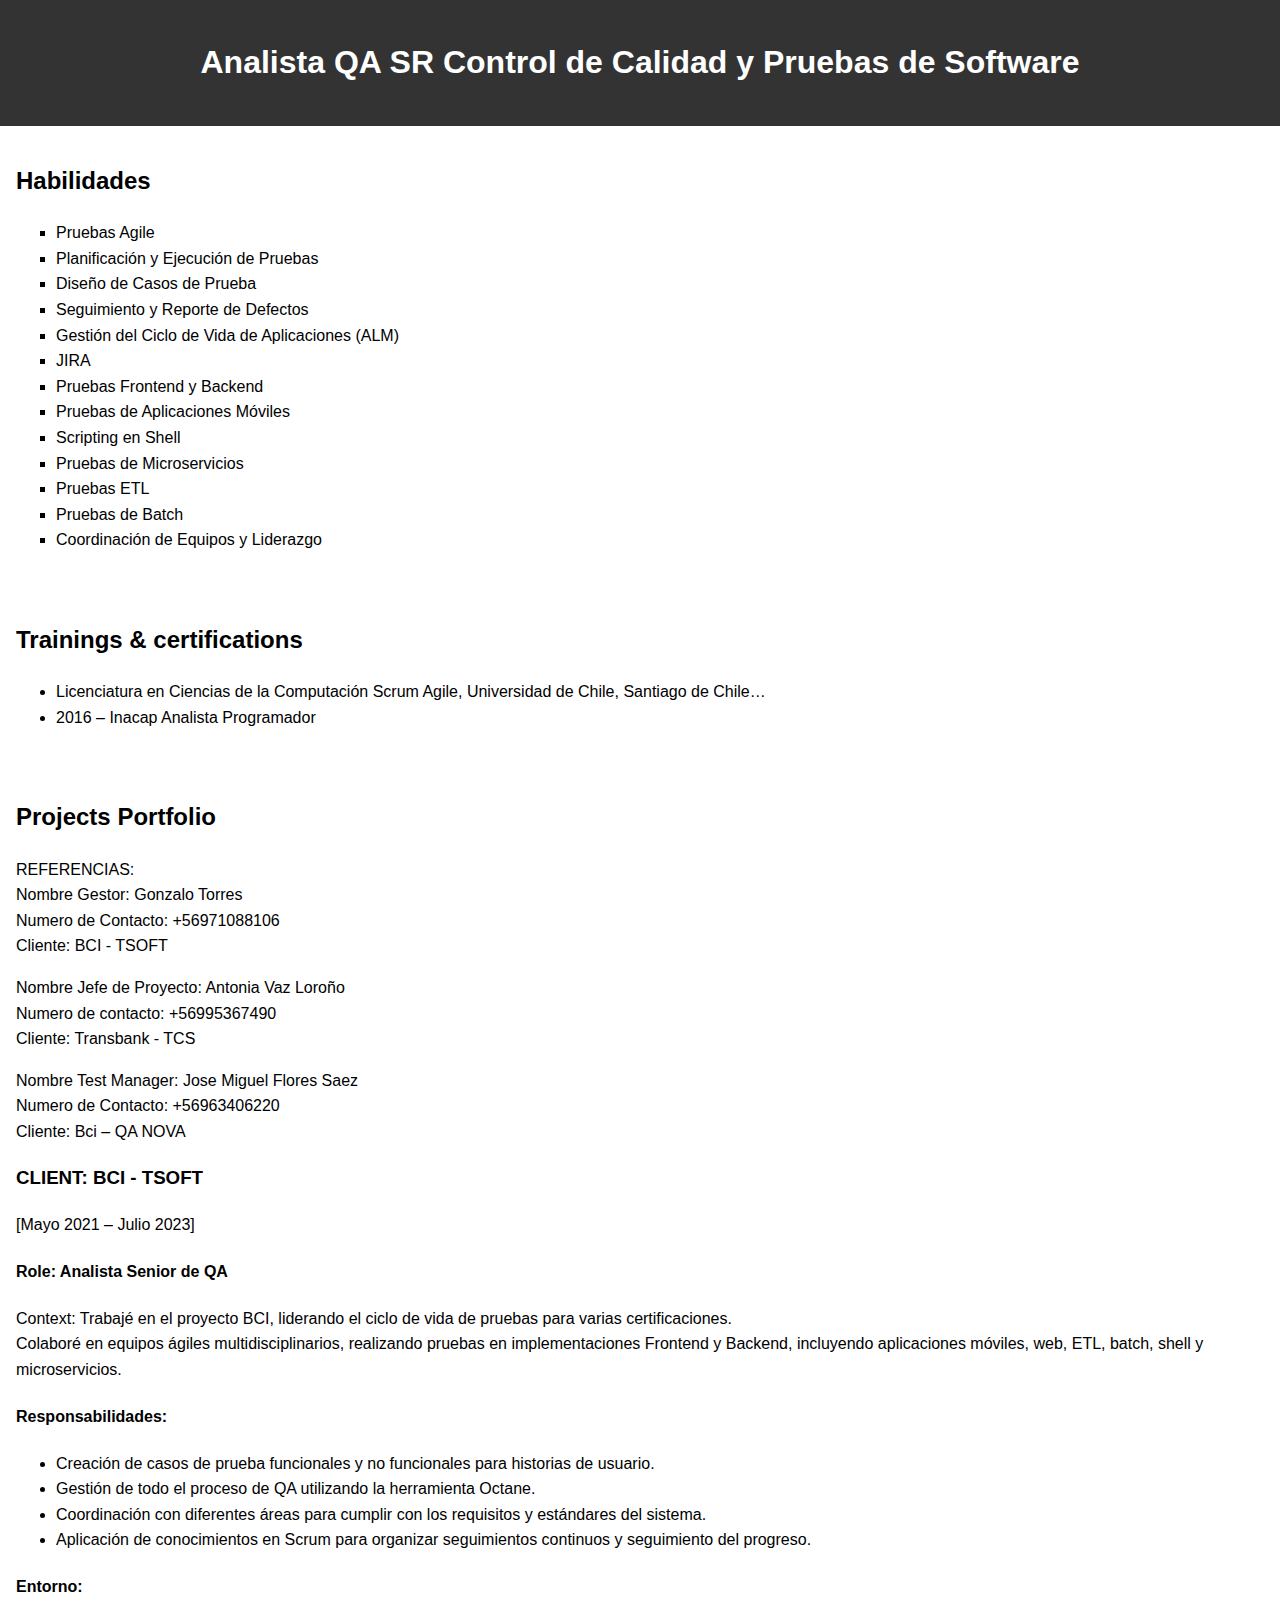
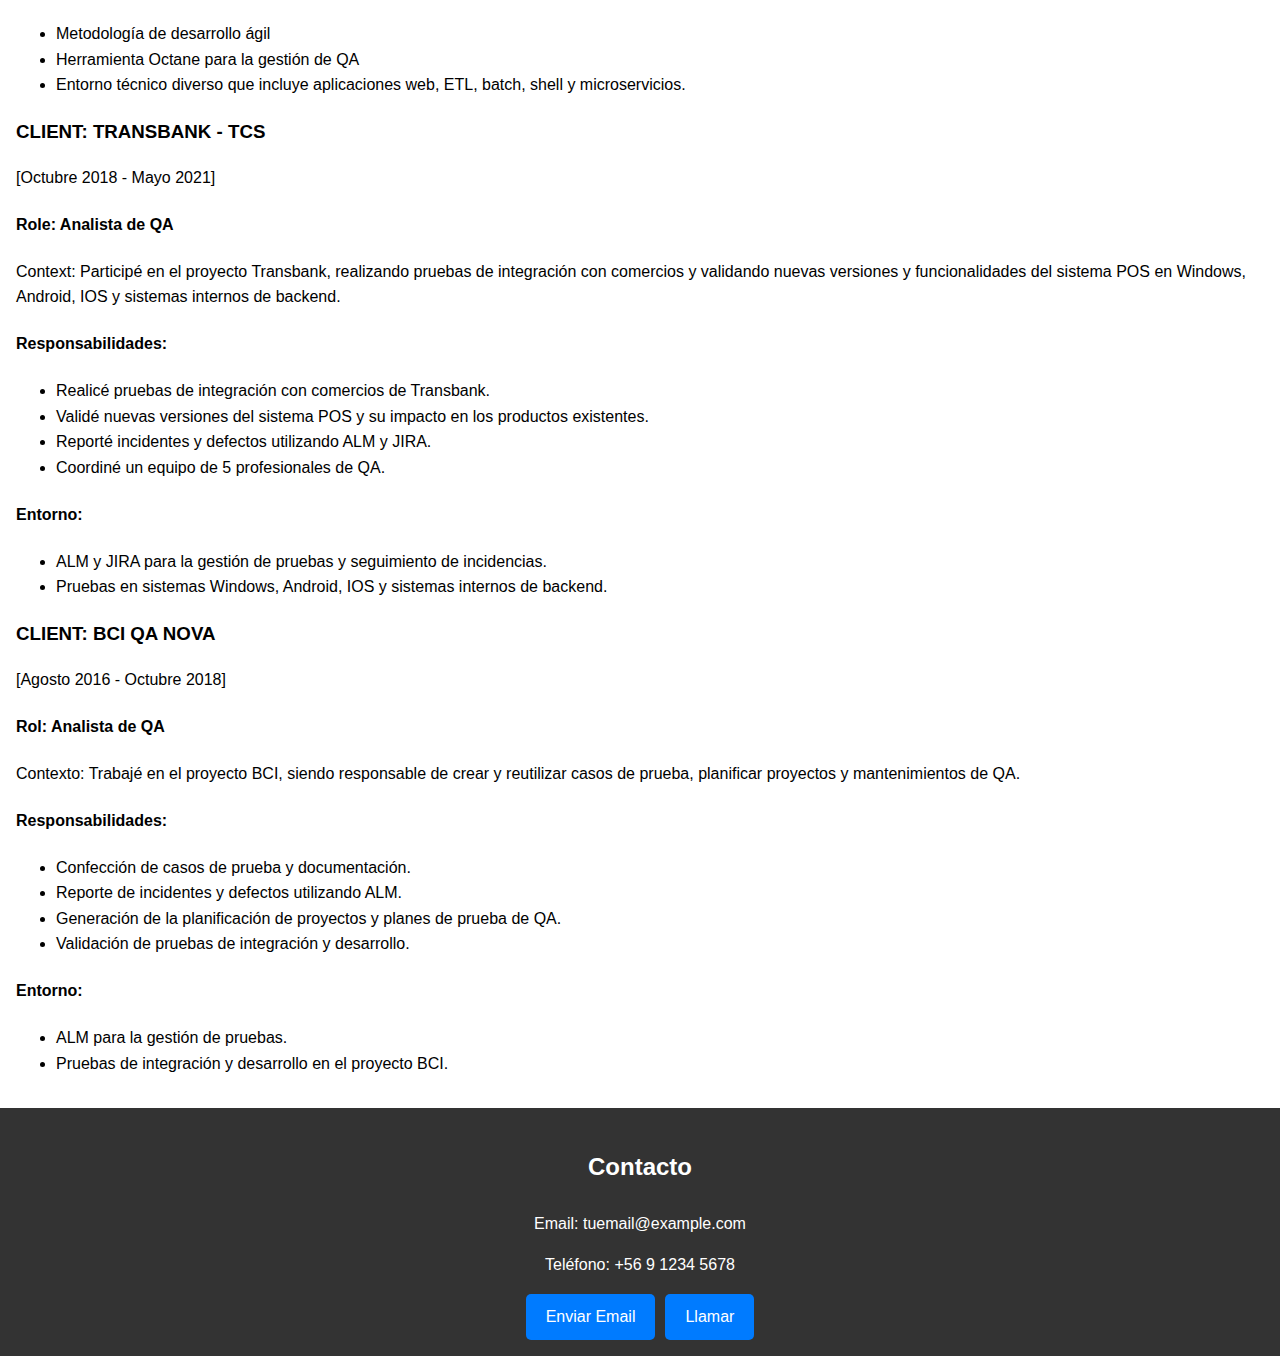
==== Portafolio/index.html @ 84f47a16 "Primer comit" ====
<!DOCTYPE html>
<html lang="es">
<head>
    <meta charset="UTF-8">
    <meta name="viewport" content="width=device-width, initial-scale=1.0">
    <title>Portfolio QA</title>
    <link rel="stylesheet" href="styles.css">
</head>
<body>
    <header>
        <h1>Analista QA SR Control de Calidad y Pruebas de Software</h1>
    </header>

    <section class="skills">
        <h2>Habilidades</h2>
        <ul>
            <li>Pruebas Agile</li>
            <li>Planificación y Ejecución de Pruebas</li>
            <li>Diseño de Casos de Prueba</li>
            <li>Seguimiento y Reporte de Defectos</li>
            <li>Gestión del Ciclo de Vida de Aplicaciones (ALM)</li>
            <li>JIRA</li>
            <li>Pruebas Frontend y Backend</li>
            <li>Pruebas de Aplicaciones Móviles</li>
            <li>Scripting en Shell</li>
            <li>Pruebas de Microservicios</li>
            <li>Pruebas ETL</li>
            <li>Pruebas de Batch</li>
            <li>Coordinación de Equipos y Liderazgo</li>
        </ul>
    </section>

    <section class="trainings">
        <h2>Trainings & certifications</h2>
        <ul>
            <li>Licenciatura en Ciencias de la Computación Scrum Agile, Universidad de Chile, Santiago de Chile…</li>
            <li>2016 – Inacap Analista Programador</li>
        </ul>
    </section>

    <section class="projects-portfolio">
        <h2>Projects Portfolio</h2>
        <p>REFERENCIAS:<br>
        Nombre Gestor: Gonzalo Torres<br>
        Numero de Contacto: +56971088106<br>
        Cliente: BCI - TSOFT</p>
        <p>Nombre Jefe de Proyecto: Antonia Vaz Loroño<br>
        Numero de contacto: +56995367490<br>
        Cliente: Transbank - TCS</p>
        <p>Nombre Test Manager: Jose Miguel Flores Saez<br>
        Numero de Contacto: +56963406220<br>
        Cliente: Bci – QA NOVA</p>
        
        <h3>CLIENT: BCI - TSOFT</h3>
        <p>[Mayo 2021 – Julio 2023]</p>
        <h4>Role: Analista Senior de QA</h4>
        <p>Context: Trabajé en el proyecto BCI, liderando el ciclo de vida de pruebas para varias certificaciones.<br>
        Colaboré en equipos ágiles multidisciplinarios, realizando pruebas en implementaciones Frontend y Backend, incluyendo aplicaciones móviles, web, ETL, batch, shell y microservicios.</p>
        <h4>Responsabilidades:</h4>
        <ul>
            <li>Creación de casos de prueba funcionales y no funcionales para historias de usuario.</li>
            <li>Gestión de todo el proceso de QA utilizando la herramienta Octane.</li>
            <li>Coordinación con diferentes áreas para cumplir con los requisitos y estándares del sistema.</li>
            <li>Aplicación de conocimientos en Scrum para organizar seguimientos continuos y seguimiento del progreso.</li>
        </ul>
        <h4>Entorno:</h4>
        <ul>
            <li>Metodología de desarrollo ágil</li>
            <li>Herramienta Octane para la gestión de QA</li>
            <li>Entorno técnico diverso que incluye aplicaciones web, ETL, batch, shell y microservicios.</li>
        </ul>

        <h3>CLIENT: TRANSBANK - TCS</h3>
        <p>[Octubre 2018 - Mayo 2021]</p>
        <h4>Role: Analista de QA</h4>
        <p>Context: Participé en el proyecto Transbank, realizando pruebas de integración con comercios y validando nuevas versiones y funcionalidades del sistema POS en Windows, Android, IOS y sistemas internos de backend.</p>
        <h4>Responsabilidades:</h4>
        <ul>
            <li>Realicé pruebas de integración con comercios de Transbank.</li>
            <li>Validé nuevas versiones del sistema POS y su impacto en los productos existentes.</li>
            <li>Reporté incidentes y defectos utilizando ALM y JIRA.</li>
            <li>Coordiné un equipo de 5 profesionales de QA.</li>
        </ul>
        <h4>Entorno:</h4>
        <ul>
            <li>ALM y JIRA para la gestión de pruebas y seguimiento de incidencias.</li>
            <li>Pruebas en sistemas Windows, Android, IOS y sistemas internos de backend.</li>
        </ul>

        <h3>CLIENT: BCI QA NOVA</h3>
        <p>[Agosto 2016 - Octubre 2018]</p>
        <h4>Rol: Analista de QA</h4>
        <p>Contexto: Trabajé en el proyecto BCI, siendo responsable de crear y reutilizar casos de prueba, planificar proyectos y mantenimientos de QA.</p>
        <h4>Responsabilidades:</h4>
        <ul>
            <li>Confección de casos de prueba y documentación.</li>
            <li>Reporte de incidentes y defectos utilizando ALM.</li>
            <li>Generación de la planificación de proyectos y planes de prueba de QA.</li>
            <li>Validación de pruebas de integración y desarrollo.</li>
        </ul>
        <h4>Entorno:</h4>
        <ul>
            <li>ALM para la gestión de pruebas.</li>
            <li>Pruebas de integración y desarrollo en el proyecto BCI.</li>
        </ul>
    </section>

    <footer>
        <h3>Contacto</h3>
        <p>Email: tuemail@example.com</p>
        <p>Teléfono: +56 9 1234 5678</p>
        <div class="contact-buttons">
            <a href="mailto:tuemail@example.com" class="button">Enviar Email</a>
            <a href="tel:+56912345678" class="button">Llamar</a>
        </div>
    </footer>
  <!-- Script para mostrar mensajes emergentes -->
    <script>
        function mostrarMensaje(accion) {
        alert('Has hecho clic en ' + accion + '. ¡Gracias por tu interés!');
    }
    </script>


</body>
</html>
---- Portafolio/styles.css ----
body {
    font-family: Arial, sans-serif;
    line-height: 1.6;
    margin: 0;
    padding: 0;
}

header {
    background-color: #333;
    color: #fff;
    text-align: center;
    padding: 1rem;
}

header h1 {
    font-size: 2rem;
}

section {
    padding: 1rem;
}

.skills ul {
    list-style-type: square;
}

footer {
    background-color: #333;
    color: #fff;
    text-align: center;
    padding: 1rem;
}

footer h3 {
    font-size: 1.5rem;
}

.contact-buttons {
    display: flex;
    justify-content: center;
    gap: 10px;
}

.button {
    display: inline-block;
    padding: 10px 20px;
    background-color: #007bff;
    color: #fff;
    border: none;
    border-radius: 5px;
    text-decoration: none;
    cursor: pointer;
    transition: background-color 0.3s;
}

.button:hover {
    background-color: #0056b3;
}
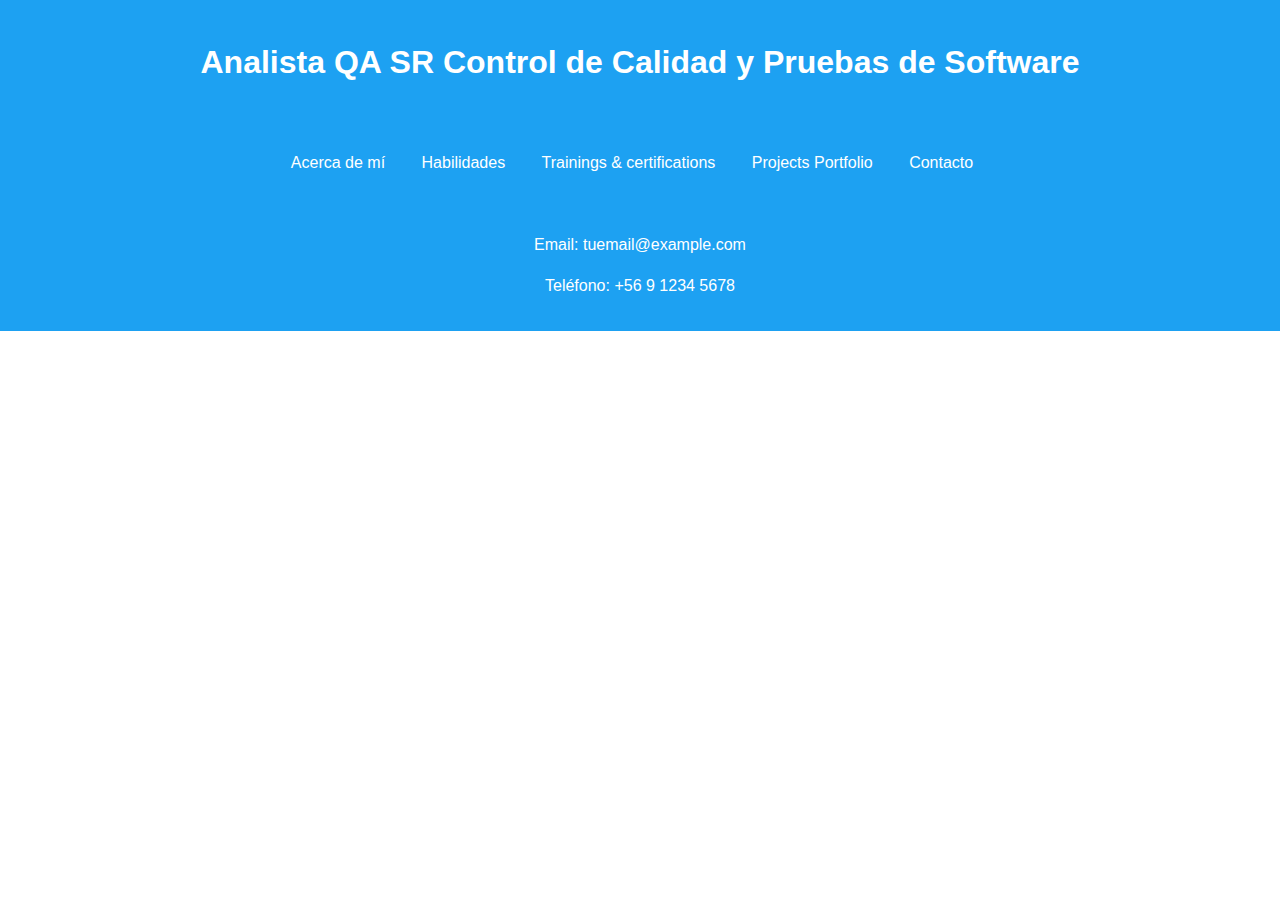
==== commit 71e54bff: "modificacion de versiones" ====
--- a/Portafolio/index.html
+++ b/Portafolio/index.html
@@ -11,116 +11,19 @@
         <h1>Analista QA SR Control de Calidad y Pruebas de Software</h1>
     </header>
 
-    <section class="skills">
-        <h2>Habilidades</h2>
+    <section class="menu">
         <ul>
-            <li>Pruebas Agile</li>
-            <li>Planificación y Ejecución de Pruebas</li>
-            <li>Diseño de Casos de Prueba</li>
-            <li>Seguimiento y Reporte de Defectos</li>
-            <li>Gestión del Ciclo de Vida de Aplicaciones (ALM)</li>
-            <li>JIRA</li>
-            <li>Pruebas Frontend y Backend</li>
-            <li>Pruebas de Aplicaciones Móviles</li>
-            <li>Scripting en Shell</li>
-            <li>Pruebas de Microservicios</li>
-            <li>Pruebas ETL</li>
-            <li>Pruebas de Batch</li>
-            <li>Coordinación de Equipos y Liderazgo</li>
-        </ul>
-    </section>
-
-    <section class="trainings">
-        <h2>Trainings & certifications</h2>
-        <ul>
-            <li>Licenciatura en Ciencias de la Computación Scrum Agile, Universidad de Chile, Santiago de Chile…</li>
-            <li>2016 – Inacap Analista Programador</li>
-        </ul>
-    </section>
-
-    <section class="projects-portfolio">
-        <h2>Projects Portfolio</h2>
-        <p>REFERENCIAS:<br>
-        Nombre Gestor: Gonzalo Torres<br>
-        Numero de Contacto: +56971088106<br>
-        Cliente: BCI - TSOFT</p>
-        <p>Nombre Jefe de Proyecto: Antonia Vaz Loroño<br>
-        Numero de contacto: +56995367490<br>
-        Cliente: Transbank - TCS</p>
-        <p>Nombre Test Manager: Jose Miguel Flores Saez<br>
-        Numero de Contacto: +56963406220<br>
-        Cliente: Bci – QA NOVA</p>
-        
-        <h3>CLIENT: BCI - TSOFT</h3>
-        <p>[Mayo 2021 – Julio 2023]</p>
-        <h4>Role: Analista Senior de QA</h4>
-        <p>Context: Trabajé en el proyecto BCI, liderando el ciclo de vida de pruebas para varias certificaciones.<br>
-        Colaboré en equipos ágiles multidisciplinarios, realizando pruebas en implementaciones Frontend y Backend, incluyendo aplicaciones móviles, web, ETL, batch, shell y microservicios.</p>
-        <h4>Responsabilidades:</h4>
-        <ul>
-            <li>Creación de casos de prueba funcionales y no funcionales para historias de usuario.</li>
-            <li>Gestión de todo el proceso de QA utilizando la herramienta Octane.</li>
-            <li>Coordinación con diferentes áreas para cumplir con los requisitos y estándares del sistema.</li>
-            <li>Aplicación de conocimientos en Scrum para organizar seguimientos continuos y seguimiento del progreso.</li>
-        </ul>
-        <h4>Entorno:</h4>
-        <ul>
-            <li>Metodología de desarrollo ágil</li>
-            <li>Herramienta Octane para la gestión de QA</li>
-            <li>Entorno técnico diverso que incluye aplicaciones web, ETL, batch, shell y microservicios.</li>
-        </ul>
-
-        <h3>CLIENT: TRANSBANK - TCS</h3>
-        <p>[Octubre 2018 - Mayo 2021]</p>
-        <h4>Role: Analista de QA</h4>
-        <p>Context: Participé en el proyecto Transbank, realizando pruebas de integración con comercios y validando nuevas versiones y funcionalidades del sistema POS en Windows, Android, IOS y sistemas internos de backend.</p>
-        <h4>Responsabilidades:</h4>
-        <ul>
-            <li>Realicé pruebas de integración con comercios de Transbank.</li>
-            <li>Validé nuevas versiones del sistema POS y su impacto en los productos existentes.</li>
-            <li>Reporté incidentes y defectos utilizando ALM y JIRA.</li>
-            <li>Coordiné un equipo de 5 profesionales de QA.</li>
-        </ul>
-        <h4>Entorno:</h4>
-        <ul>
-            <li>ALM y JIRA para la gestión de pruebas y seguimiento de incidencias.</li>
-            <li>Pruebas en sistemas Windows, Android, IOS y sistemas internos de backend.</li>
-        </ul>
-
-        <h3>CLIENT: BCI QA NOVA</h3>
-        <p>[Agosto 2016 - Octubre 2018]</p>
-        <h4>Rol: Analista de QA</h4>
-        <p>Contexto: Trabajé en el proyecto BCI, siendo responsable de crear y reutilizar casos de prueba, planificar proyectos y mantenimientos de QA.</p>
-        <h4>Responsabilidades:</h4>
-        <ul>
-            <li>Confección de casos de prueba y documentación.</li>
-            <li>Reporte de incidentes y defectos utilizando ALM.</li>
-            <li>Generación de la planificación de proyectos y planes de prueba de QA.</li>
-            <li>Validación de pruebas de integración y desarrollo.</li>
-        </ul>
-        <h4>Entorno:</h4>
-        <ul>
-            <li>ALM para la gestión de pruebas.</li>
-            <li>Pruebas de integración y desarrollo en el proyecto BCI.</li>
+            <li><a href="about.html">Acerca de mí</a></li>
+            <li><a href="skills.html">Habilidades</a></li>
+            <li><a href="trainings.html">Trainings & certifications</a></li>
+            <li><a href="projects.html">Projects Portfolio</a></li>
+            <li><a href="contact.html">Contacto</a></li>
         </ul>
     </section>
 
     <footer>
-        <h3>Contacto</h3>
         <p>Email: tuemail@example.com</p>
         <p>Teléfono: +56 9 1234 5678</p>
-        <div class="contact-buttons">
-            <a href="mailto:tuemail@example.com" class="button">Enviar Email</a>
-            <a href="tel:+56912345678" class="button">Llamar</a>
-        </div>
     </footer>
-  <!-- Script para mostrar mensajes emergentes -->
-    <script>
-        function mostrarMensaje(accion) {
-        alert('Has hecho clic en ' + accion + '. ¡Gracias por tu interés!');
-    }
-    </script>
-
-
 </body>
-</html>
+</html>--- a/Portafolio/styles.css
+++ b/Portafolio/styles.css
@@ -1,3 +1,4 @@
+/* Estilos generales */
 body {
     font-family: Arial, sans-serif;
     line-height: 1.6;
@@ -6,7 +7,7 @@
 }
 
 header {
-    background-color: #333;
+    background-color: #1da1f2;
     color: #fff;
     text-align: center;
     padding: 1rem;
@@ -16,43 +17,64 @@
     font-size: 2rem;
 }
 
-section {
-    padding: 1rem;
+.menu {
+    background-color: #1da1f2;
+    padding: 0.5rem;
+    text-align: center;
 }
 
-.skills ul {
-    list-style-type: square;
+.menu ul {
+    list-style: none;
+    padding: 0;
+}
+
+.menu li {
+    display: inline-block;
+    margin-right: 1rem;
+}
+
+.menu a {
+    color: #fff;
+    text-decoration: none;
+    padding: 0.5rem;
+    border-radius: 5px;
+}
+
+.menu a:hover {
+    background-color: #0c8de6;
 }
 
 footer {
-    background-color: #333;
+    background-color: #1da1f2;
     color: #fff;
     text-align: center;
     padding: 1rem;
 }
 
-footer h3 {
-    font-size: 1.5rem;
+/* Estilo específico para la página de proyectos */
+.projects {
+    background-color: #fff;
+    padding: 1rem;
 }
 
-.contact-buttons {
-    display: flex;
-    justify-content: center;
-    gap: 10px;
+.projects h2 {
+    font-size: 1.5rem;
+    margin-bottom: 1rem;
 }
 
-.button {
-    display: inline-block;
-    padding: 10px 20px;
-    background-color: #007bff;
-    color: #fff;
-    border: none;
-    border-radius: 5px;
-    text-decoration: none;
-    cursor: pointer;
-    transition: background-color 0.3s;
+.projects p {
+    font-size: 1.2rem;
+    margin-bottom: 0.5rem;
 }
 
-.button:hover {
-    background-color: #0056b3;
+.projects h3 {
+    font-size: 1.2rem;
+    margin-bottom: 0.5rem;
 }
+
+.projects ul {
+    list-style-type: square;
+    margin-left: 1rem;
+}
+
+/* Agregar otros estilos específicos para las demás páginas si es necesario */
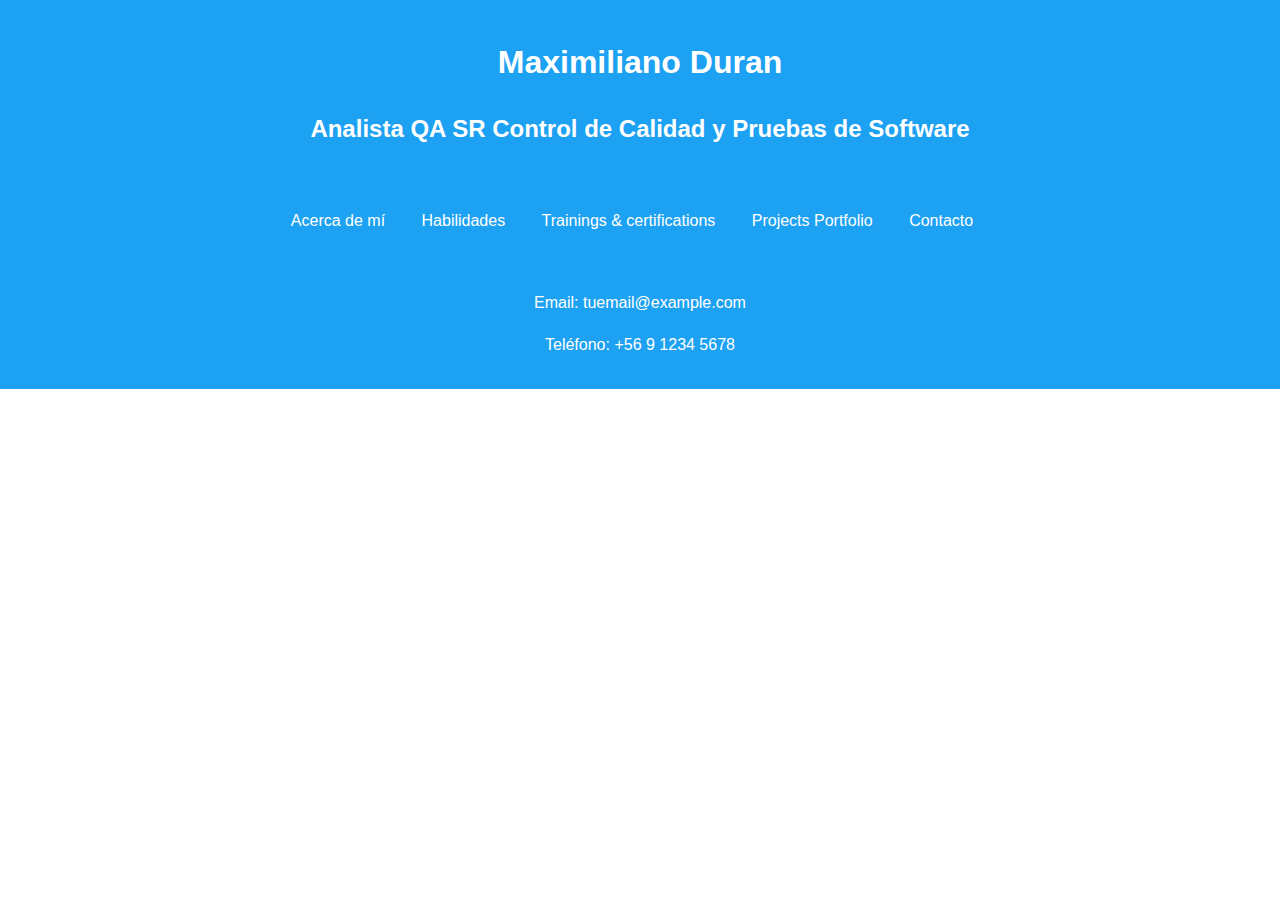
==== commit feb52752: "version 3" ====
--- a/Portafolio/index.html
+++ b/Portafolio/index.html
@@ -8,7 +8,8 @@
 </head>
 <body>
     <header>
-        <h1>Analista QA SR Control de Calidad y Pruebas de Software</h1>
+        <h1>Maximiliano Duran</h1>
+        <h2>Analista QA SR Control de Calidad y Pruebas de Software</h2>
     </header>
 
     <section class="menu">
